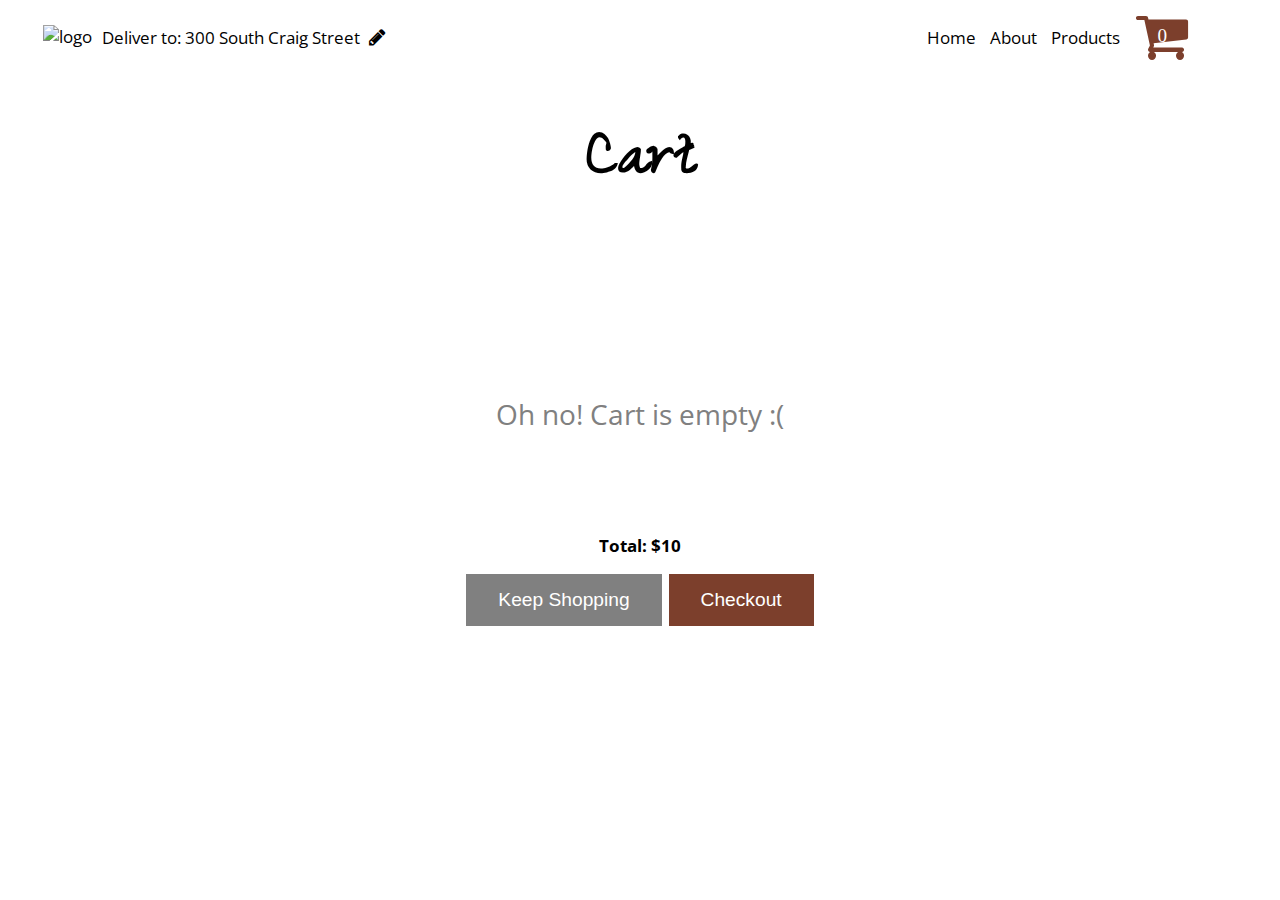
==== cart.html @ 125363ee "hw6a" ====
<!DOCTYPE html>
<html lang="en">

<head>
    <meta charset="UTF-8">
    <meta http-equiv="X-UA-Compatible" content="IE=edge">
    <meta name="viewport" content="width=device-width, initial-scale=1.0">
    <link rel="stylesheet" href="https://cdnjs.cloudflare.com/ajax/libs/font-awesome/4.7.0/css/font-awesome.min.css">
    <link href="https://fonts.googleapis.com/css2?family=Open+Sans:wght@300;400;700&family=Zeyada&display=swap" rel="stylesheet">
    <link rel="stylesheet" href="style.css">
    <script src="app.js"></script>
    <title>Home</title>
</head>

<body>
    <!-- Navigation bar on all pages -->
    <nav class="nav-bar">
        <div class="left">
            <a href="index.html"><img id="logo" src="assets/logo.png" alt="logo"></a>
            <span>Deliver to: 300 South Craig Street <a href="#" id="edit"><i class="fa fa-pencil"></i></a></span>
        </div>
        <div class="right">
            <a href="index.html">Home</a>
            <a href="about.html">About</a>
            <a href="products.html">Products</a>
            <a href="cart.html" class="cart-wrapper">
                <span id="cart" class="fa-stack fa-lg">
                <i class="fa fa-shopping-cart fa-stack-2x"></i>
                <strong id = "cart-numitems" class="fa fa-stack-1x">0</strong>
                </span>
            </a>
        </div>
    </nav>
    <!-- Cart page body content -->
    <div class="cart-header">
        <h1>Cart</h1>
    </div>

    <div class="cart-wrapper">
        <div class="cart-msg">
            <p>Oh no! Cart is empty :(</p>
        </div>

        <div class="cart-total">
            <p>Total: <span>$10</span></p>
        </div>

        <div class="cart-bottom">
            <a href="products.html"><button id = "keep-shopping-btn">Keep Shopping</button></a>
            <button id="checkout-btn">Checkout</button>
        </div>
    </div>

</body>

</html>
---- style.css ----
/* home page */

body {
    font-family: 'Open Sans', sans-serif;
    font-weight: 400;
    margin: 0px;
}

h1 {
    font-family: 'Zeyada', cursive;
}

.nav-bar {
    display: flex;
    flex-direction: row;
    align-items: center;
    justify-content: space-between;
    padding: 0.5em 2em;
    font-size: 1.3vw;
}

.nav-bar a {
    text-decoration: none;
    color: black;
}

.nav-bar a:hover {
    color: #7C3F2C;
}

#logo {
    height: 5vw;
    padding: 10px;
}

#edit {
    font-size: 1.5vw;
    padding: 5px;
}

.cart-wrapper {
    font-size: 2.2vw;
}

#cart {
    font-size: 2.2vw;
    color: #7C3F2C;
}

#cart-numitems {
    font-size: 1.5vw;
    color: white;
}

.left {
    display: flex;
    flex-direction: row;
    align-items: center;
}

.right a {
    padding-left: 10px;
}

.hero img {
    width: 100%;
}

.hero button {
    background-color: #7C3F2C;
    border: none;
    color: white;
    padding: 15px 32px;
    text-align: center;
    text-decoration: none;
    display: inline-block;
    font-size: 1.5vw;
}

.hero a {
    text-decoration: none;
    color: white;
}

.hero button:hover {
    cursor: pointer;
    color: black;
}

.hero-content {
    text-align: center;
    position: absolute;
    top: 60%;
    left: 50%;
    transform: translate(-50%, -50%);
}

.hero-content h1 {
    color: white;
    font-size: 6vw;
    margin: 0px;
}

.about-content {
    text-align: center;
    position: absolute;
    top: 60%;
    left: 50%;
    transform: translate(-50%, -50%);
    background-color: white;
    padding: 3em;
}

.about-content h1 {
    color: black;
    font-size: 6vw;
    margin: 0px;
}


/* product browsing page */

.products-header {
    background-image: url("assets/order-bg.jpeg");
    background-position: center;
    background-repeat: no-repeat;
    background-size: cover;
    position: relative;
    height: 50%;
    text-align: center;
}

.products-header h1 {
    font-size: 5.5vw;
    margin: 0%;
    padding: 0.5em;
}

.product-container {
    display: flex;
    flex-wrap: wrap;
    margin: 2em auto;
    padding: 0.5em 0;
}

.product {
    margin: 0.6em auto;
    text-align: center;
    flex: 1 0 24%;
    margin: 1em 3em;
    background-color: rgba(124, 63, 44, 0.09);
}

.product img {
    display: block;
    margin: 0 auto;
    max-width: 100%;
    height: auto;
    padding: 1em;
}

.product a {
    color: black;
    text-decoration: none;
}

.product a:hover {
    color: #7C3F2C;
}

.product h2 {
    font-size: 1.2em;
    margin: 0em;
    padding-bottom: 0.8em;
}


/* product details page */

#back {
    color: black;
}

#back:hover {
    color: #7C3F2C;
}

.details-container {
    display: flex;
    flex-direction: row;
    align-items: center;
    justify-content: center;
    margin: 2em 5em;
}

.details-container img {
    width: 100%;
}

.details-container h1 {
    font-size: 4em;
    margin: 0.5em 0em;
}

.details-info {
    padding: 3em;
}

.details-info a {
    text-decoration: none;
    color: white;
}

.details-info button {
    text-decoration: none;
    color: white;
}

.details-info button:hover {
    cursor: pointer;
    color: black;
}

.dropdowns {
    margin: 0.5em 0em;
}

.details-info button {
    background-color: #7C3F2C;
    border: none;
    color: white;
    padding: 15px 32px;
    text-align: center;
    text-decoration: none;
    display: inline-block;
    font-size: 1.5vw;
    margin-top: 1em;
}


/* Cart Page */

.cart-header {
    background-image: url("assets/about.png");
    background-position: center;
    background-repeat: no-repeat;
    background-size: cover;
    position: relative;
    height: 50%;
    text-align: center;
}

.cart-header h1 {
    font-size: 5.5vw;
    margin: 0%;
    padding: 0.5em;
}

.cart-wrapper {
    text-align: center;
    padding: 2em;
}

.cart-msg {
    color: gray;
    font-size: 1em;
    padding: 2em;
}

.cart-total {
    color: black;
    font-size: 0.6em;
    font-weight: bold;
}

.cart-bottom a {
    text-decoration: none;
    color: white;
}

.cart-bottom button:hover {
    cursor: pointer;
    color: black;
}

#checkout-btn {
    background-color: #7C3F2C;
    border: none;
    color: white;
    padding: 15px 32px;
    text-align: center;
    text-decoration: none;
    display: inline-block;
    font-size: 1.5vw;
}

#keep-shopping-btn {
    background-color: gray;
    border: none;
    color: white;
    padding: 15px 32px;
    text-align: center;
    text-decoration: none;
    display: inline-block;
    font-size: 1.5vw;
}
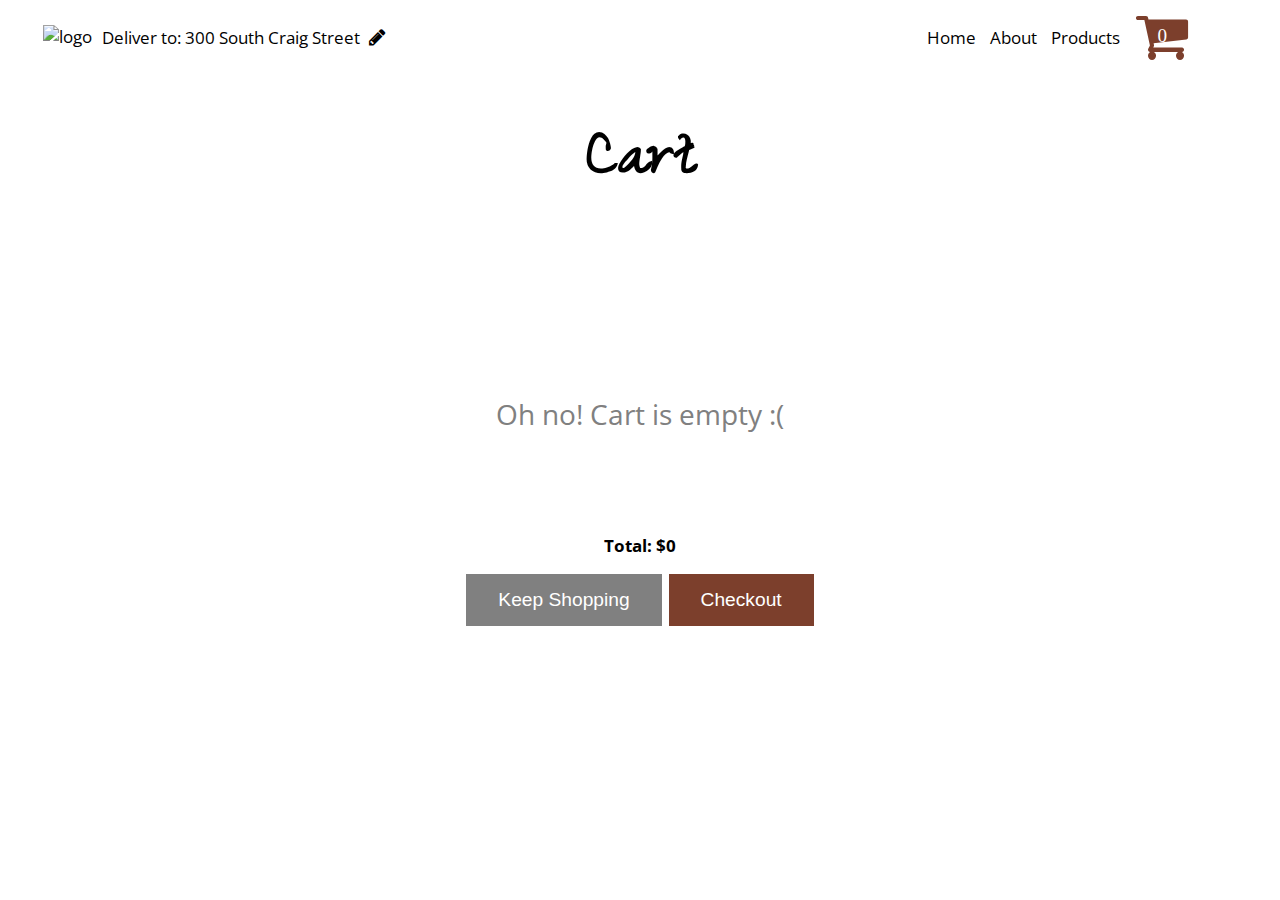
==== commit b9faa337: "DONE" ====
--- a/cart.html
+++ b/cart.html
@@ -42,7 +42,7 @@
         </div>
 
         <div class="cart-total">
-            <p>Total: <span>$10</span></p>
+            <p>Total: <span>$0</span></p>
         </div>
 
         <div class="cart-bottom">
